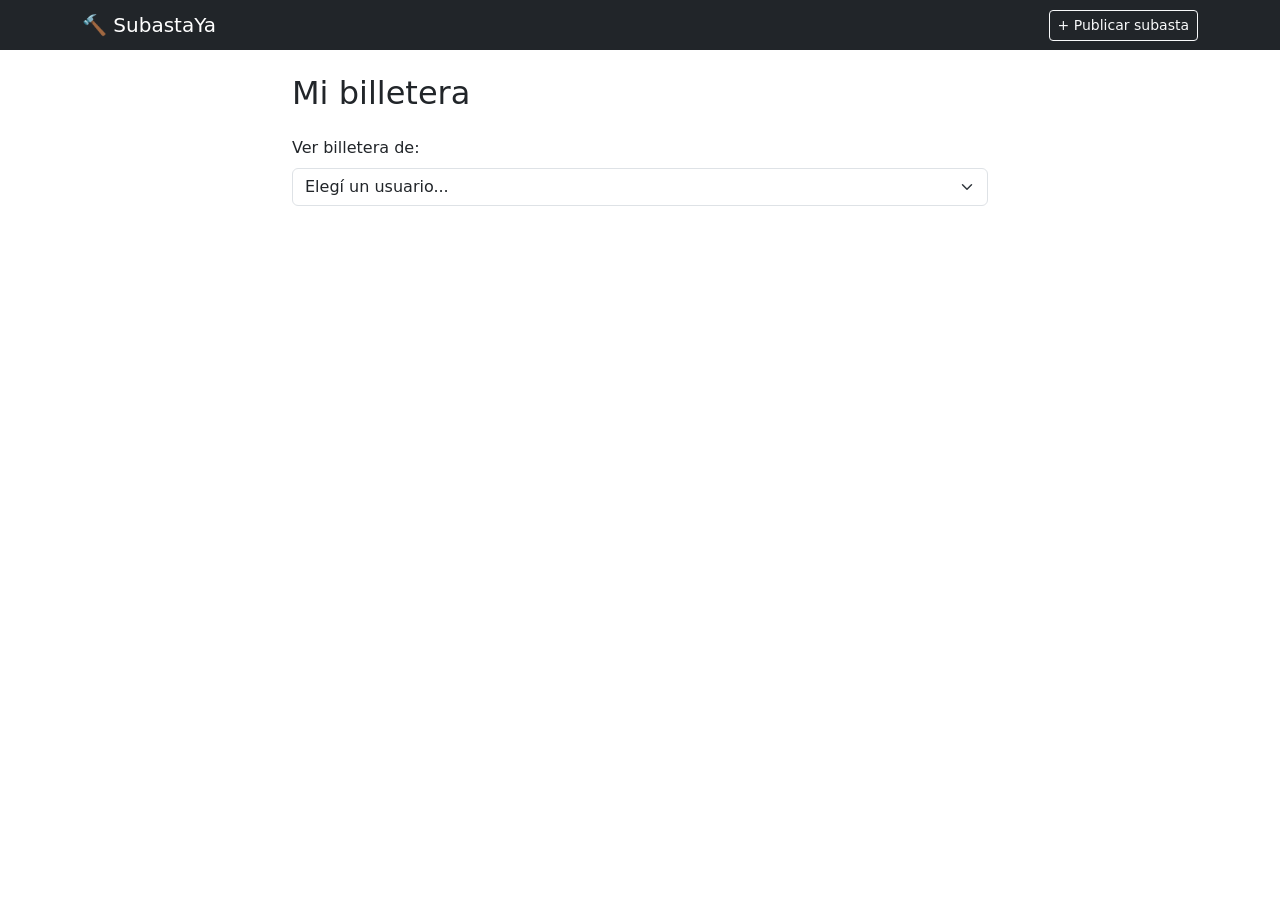
==== PaginaGirly/wwwroot/billetera.html @ 6db37f4f "Se agrega README y funciones en Front" ====
﻿<!DOCTYPE html>
<html lang="es">
<head>
    <meta charset="UTF-8">
    <meta name="viewport" content="width=device-width, initial-scale=1.0">
    <title>SubastaYa - Billetera</title>
    <link href="https://cdn.jsdelivr.net/npm/bootstrap@5.3.3/dist/css/bootstrap.min.css" rel="stylesheet">
    <link href="css/estilos.css" rel="stylesheet">
</head>
<body>
    <nav class="navbar navbar-dark bg-dark mb-4">
        <div class="container">
            <a href="index.html" class="navbar-brand mb-0 h1">🔨 SubastaYa</a>
            <a href="publicar.html" class="btn btn-outline-light btn-sm">+ Publicar subasta</a>
        </div>
    </nav>

    <div class="container" style="max-width: 720px;">
        <h2 class="mb-4">Mi billetera</h2>

        <!-- Selector de usuario -->
        <div class="mb-4">
            <label class="form-label">Ver billetera de:</label>
            <select id="selectUsuario" class="form-select">
                <option value="">Elegí un usuario...</option>
            </select>
        </div>

        <!-- Panel de saldo -->
        <div id="panelSaldo" class="d-none">
            <div class="row g-3 mb-4">
                <div class="col-md-4">
                    <div class="card text-center">
                        <div class="card-body">
                            <p class="text-muted mb-1">Saldo total</p>
                            <h4 id="saldoTotal" class="text-dark">—</h4>
                        </div>
                    </div>
                </div>
                <div class="col-md-4">
                    <div class="card text-center">
                        <div class="card-body">
                            <p class="text-muted mb-1">En garantía</p>
                            <h4 id="saldoRetenido" class="text-warning">—</h4>
                        </div>
                    </div>
                </div>
                <div class="col-md-4">
                    <div class="card text-center">
                        <div class="card-body">
                            <p class="text-muted mb-1">Disponible</p>
                            <h4 id="saldoDisponible" class="text-success">—</h4>
                        </div>
                    </div>
                </div>
            </div>

            <!-- Formulario de depósito -->
            <div class="card mb-4">
                <div class="card-body">
                    <h5 class="card-title mb-3">Cargar saldo</h5>
                    <div id="alertaDeposito" class="d-none mb-3"></div>
                    <div class="input-group">
                        <span class="input-group-text">$</span>
                        <input type="number" id="inputDeposito" class="form-control" placeholder="Monto a depositar" min="1">
                        <button id="btnDepositar" class="btn btn-success">Depositar</button>
                    </div>
                </div>
            </div>

            <!-- Historial de movimientos -->
            <h5 class="mb-3">Historial de movimientos</h5>
            <div id="historialMovimientos">
                <p class="text-muted">Sin movimientos.</p>
            </div>
        </div>
    </div>

    <script src="https://cdn.jsdelivr.net/npm/bootstrap@5.3.3/dist/js/bootstrap.bundle.min.js"></script>
    <script src="js/billetera.js"></script>
</body>
</html>
---- PaginaGirly/wwwroot/css/estilos.css ----
﻿.card-subasta {
    transition: transform 0.15s ease;
}

    .card-subasta:hover {
        transform: translateY(-4px);
    }

.tiempo-critico {
    color: #dc3545;
    font-weight: bold;
}

.estado-badge {
    font-size: 0.75rem;
}
.temporizador {
    font-size: 2rem;
    font-weight: bold;
}

    .temporizador.zona-critica {
        color: #dc3545;
        animation: parpadeo 1s infinite;
    }

@keyframes parpadeo {
    50% {
        opacity: 0.4;
    }
}

.badge-liderando {
    background-color: #198754;
}

.badge-superado {
    background-color: #dc3545;
}
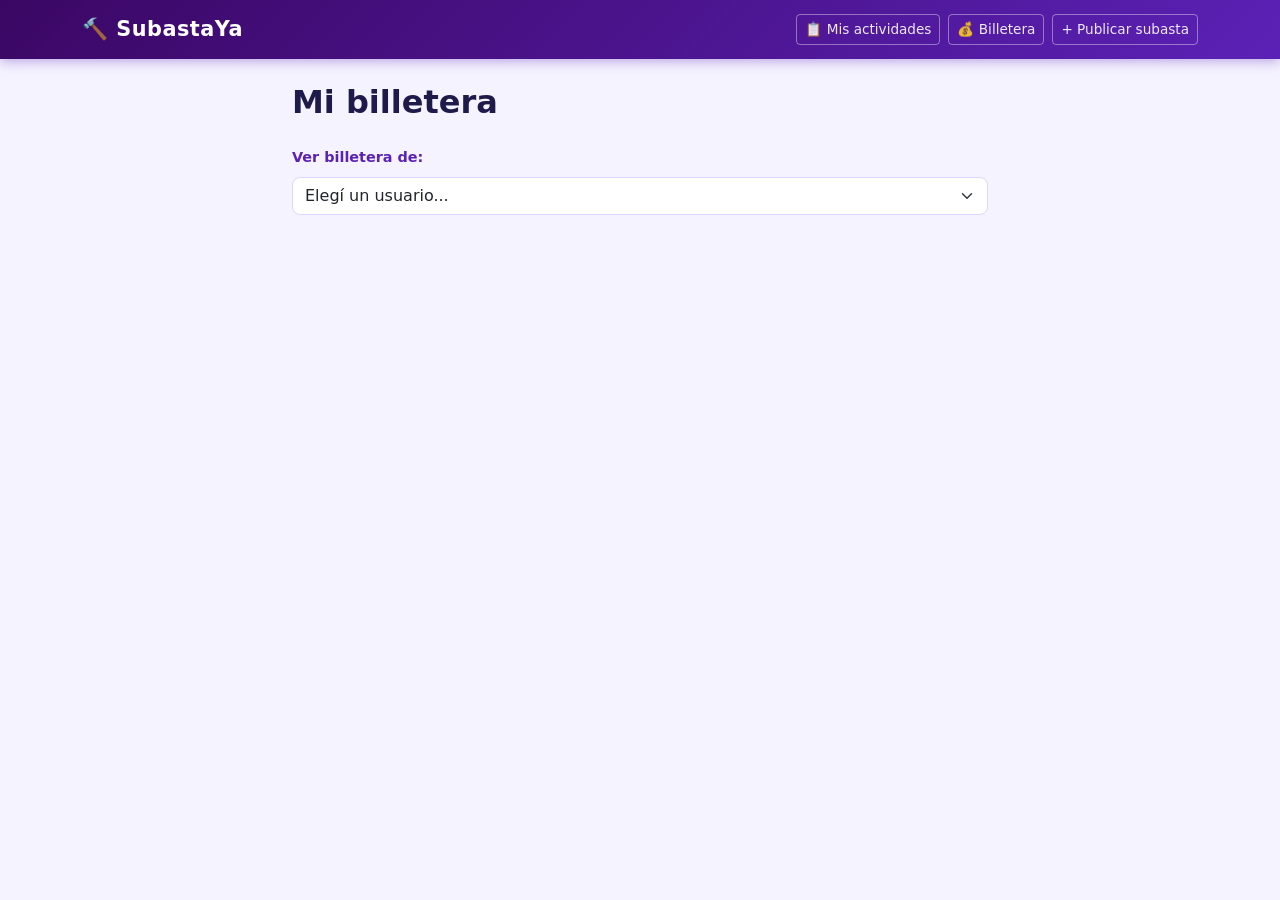
==== commit fac28533: "Cambios en el front" ====
--- a/PaginaGirly/wwwroot/billetera.html
+++ b/PaginaGirly/wwwroot/billetera.html
@@ -8,17 +8,20 @@
     <link href="css/estilos.css" rel="stylesheet">
 </head>
 <body>
-    <nav class="navbar navbar-dark bg-dark mb-4">
+    <nav class="navbar mb-4">
         <div class="container">
             <a href="index.html" class="navbar-brand mb-0 h1">🔨 SubastaYa</a>
-            <a href="publicar.html" class="btn btn-outline-light btn-sm">+ Publicar subasta</a>
+            <div class="d-flex gap-2">
+                <a href="misactividades.html" class="btn btn-outline-light btn-sm">📋 Mis actividades</a>
+                <a href="billetera.html" class="btn btn-outline-light btn-sm">💰 Billetera</a>
+                <a href="publicar.html" class="btn btn-outline-light btn-sm">+ Publicar subasta</a>
+            </div>
         </div>
     </nav>
 
     <div class="container" style="max-width: 720px;">
         <h2 class="mb-4">Mi billetera</h2>
 
-        <!-- Selector de usuario -->
         <div class="mb-4">
             <label class="form-label">Ver billetera de:</label>
             <select id="selectUsuario" class="form-select">
@@ -26,7 +29,6 @@
             </select>
         </div>
 
-        <!-- Panel de saldo -->
         <div id="panelSaldo" class="d-none">
             <div class="row g-3 mb-4">
                 <div class="col-md-4">
@@ -55,7 +57,6 @@
                 </div>
             </div>
 
-            <!-- Formulario de depósito -->
             <div class="card mb-4">
                 <div class="card-body">
                     <h5 class="card-title mb-3">Cargar saldo</h5>
@@ -68,7 +69,6 @@
                 </div>
             </div>
 
-            <!-- Historial de movimientos -->
             <h5 class="mb-3">Historial de movimientos</h5>
             <div id="historialMovimientos">
                 <p class="text-muted">Sin movimientos.</p>
--- a/PaginaGirly/wwwroot/css/estilos.css
+++ b/PaginaGirly/wwwroot/css/estilos.css
@@ -1,39 +1,303 @@
-﻿.card-subasta {
-    transition: transform 0.15s ease;
-}
-
-    .card-subasta:hover {
-        transform: translateY(-4px);
-    }
-
+﻿/* =============================================
+   PALETA VIOLETA INTENSO — SubastaYa
+   ============================================= */
+:root {
+    --violeta-principal: #5b21b6;
+    --violeta-oscuro: #3b0764;
+    --violeta-medio: #7c3aed;
+    --violeta-claro: #ede9fe;
+    --violeta-hover: #4c1d95;
+    --acento: #a78bfa;
+    --texto-sobre-violeta: #ffffff;
+    --fondo-body: #f5f3ff;
+    --fondo-card: #ffffff;
+    --texto-principal: #1e1b4b;
+    --texto-muted: #6b7280;
+    --borde: #ddd6fe;
+}
+
+/* =============================================
+   BASE
+   ============================================= */
+body {
+    background-color: var(--fondo-body);
+    color: var(--texto-principal);
+    font-family: 'Segoe UI', system-ui, -apple-system, sans-serif;
+}
+
+/* =============================================
+   NAVBAR
+   ============================================= */
+.navbar {
+    background: linear-gradient(135deg, var(--violeta-oscuro), var(--violeta-principal)) !important;
+    box-shadow: 0 2px 12px rgba(91, 33, 182, 0.4);
+    padding: 0.75rem 0;
+}
+
+.navbar-brand {
+    font-weight: 700;
+    font-size: 1.3rem;
+    color: var(--texto-sobre-violeta) !important;
+    letter-spacing: 0.5px;
+}
+
+.navbar .btn-outline-light {
+    border-color: rgba(255,255,255,0.4);
+    color: rgba(255,255,255,0.9);
+    font-size: 0.85rem;
+    transition: all 0.2s;
+}
+
+.navbar .btn-outline-light:hover {
+    background-color: rgba(255,255,255,0.15);
+    border-color: white;
+    color: white;
+}
+
+nav.navbar {
+    background: linear-gradient(135deg, #3b0764, #5b21b6) !important;
+}
+
+/* =============================================
+   TÍTULOS Y HEADINGS
+   ============================================= */
+h2, h3, h4, h5, h6 {
+    color: var(--texto-principal);
+    font-weight: 700;
+}
+
+/* =============================================
+   CARDS DEL CATÁLOGO
+   ============================================= */
+.card {
+    border: 1px solid var(--borde);
+    border-radius: 12px;
+    box-shadow: 0 2px 8px rgba(91, 33, 182, 0.08);
+    background-color: var(--fondo-card);
+    transition: transform 0.2s ease, box-shadow 0.2s ease;
+}
+
+.card-subasta:hover {
+    transform: translateY(-5px);
+    box-shadow: 0 8px 24px rgba(91, 33, 182, 0.18);
+}
+
+.card-img-top {
+    border-radius: 12px 12px 0 0;
+}
+
+/* =============================================
+   BADGES DE ESTADO
+   ============================================= */
+.badge {
+    font-size: 0.7rem;
+    padding: 0.35em 0.65em;
+    border-radius: 6px;
+    font-weight: 600;
+    letter-spacing: 0.3px;
+}
+
+/* Sobreescribimos los colores de Bootstrap para coherencia */
+.badge.bg-success { background-color: #059669 !important; }
+.badge.bg-danger  { background-color: #dc2626 !important; }
+.badge.bg-warning { background-color: #d97706 !important; color: white !important; }
+.badge.bg-info    { background-color: #0891b2 !important; color: white !important; }
+.badge.bg-secondary { background-color: #6b7280 !important; }
+.badge.bg-primary { background-color: var(--violeta-principal) !important; }
+
+/* =============================================
+   BOTONES
+   ============================================= */
+.btn-primary {
+    background-color: var(--violeta-principal);
+    border-color: var(--violeta-principal);
+    font-weight: 600;
+    border-radius: 8px;
+    transition: all 0.2s;
+}
+
+.btn-primary:hover, .btn-primary:focus {
+    background-color: var(--violeta-hover);
+    border-color: var(--violeta-hover);
+    box-shadow: 0 4px 12px rgba(91, 33, 182, 0.3);
+}
+
+.btn-primary:disabled {
+    background-color: #a78bfa;
+    border-color: #a78bfa;
+}
+
+.btn-outline-primary {
+    color: var(--violeta-principal);
+    border-color: var(--violeta-principal);
+    font-weight: 600;
+    border-radius: 8px;
+    transition: all 0.2s;
+}
+
+.btn-outline-primary:hover {
+    background-color: var(--violeta-principal);
+    border-color: var(--violeta-principal);
+    color: white;
+}
+
+.btn-success {
+    background-color: #059669;
+    border-color: #059669;
+    font-weight: 600;
+    border-radius: 8px;
+}
+
+.btn-success:hover {
+    background-color: #047857;
+    border-color: #047857;
+}
+
+.btn-outline-secondary {
+    border-radius: 8px;
+    font-weight: 600;
+}
+
+/* =============================================
+   FORMULARIOS
+   ============================================= */
+.form-control, .form-select {
+    border-color: var(--borde);
+    border-radius: 8px;
+    transition: border-color 0.2s, box-shadow 0.2s;
+}
+
+.form-control:focus, .form-select:focus {
+    border-color: var(--violeta-medio);
+    box-shadow: 0 0 0 3px rgba(124, 58, 237, 0.15);
+}
+
+.form-label {
+    font-weight: 600;
+    color: var(--violeta-principal);
+    font-size: 0.9rem;
+}
+
+/* =============================================
+   TEMPORIZADOR (sala de subasta)
+   ============================================= */
+.temporizador {
+    font-size: 2.5rem;
+    font-weight: 800;
+    color: var(--violeta-principal);
+    letter-spacing: -1px;
+}
+
+.temporizador.zona-critica {
+    color: #dc2626;
+    animation: parpadeo 1s infinite;
+}
+
+@keyframes parpadeo {
+    50% { opacity: 0.4; }
+}
+
+/* =============================================
+   HISTORIAL DE PUJAS (sala de subasta)
+   ============================================= */
+.list-group-item {
+    border-color: var(--borde);
+    font-size: 0.9rem;
+}
+
+.list-group-item:first-child {
+    border-radius: 8px 8px 0 0;
+}
+
+.list-group-item:last-child {
+    border-radius: 0 0 8px 8px;
+}
+
+/* =============================================
+   PANEL DE SALDO (billetera)
+   ============================================= */
+.card .text-warning { color: #d97706 !important; }
+.card .text-success { color: #059669 !important; }
+
+/* =============================================
+   PESTAÑAS (mis actividades)
+   ============================================= */
+.nav-tabs {
+    border-bottom: 2px solid var(--borde);
+}
+
+.nav-tabs .nav-link {
+    color: var(--texto-muted);
+    border: none;
+    padding: 0.6rem 1.2rem;
+    font-weight: 600;
+    border-radius: 8px 8px 0 0;
+    transition: all 0.2s;
+}
+
+.nav-tabs .nav-link:hover {
+    color: var(--violeta-principal);
+    background-color: var(--violeta-claro);
+}
+
+.nav-tabs .nav-link.active {
+    color: var(--violeta-principal);
+    border-bottom: 3px solid var(--violeta-principal);
+    background-color: transparent;
+}
+
+/* =============================================
+   TIEMPO CRÍTICO (catálogo)
+   ============================================= */
 .tiempo-critico {
-    color: #dc3545;
-    font-weight: bold;
-}
-
-.estado-badge {
-    font-size: 0.75rem;
-}
-.temporizador {
-    font-size: 2rem;
-    font-weight: bold;
-}
-
-    .temporizador.zona-critica {
-        color: #dc3545;
-        animation: parpadeo 1s infinite;
-    }
-
-@keyframes parpadeo {
-    50% {
-        opacity: 0.4;
-    }
-}
-
-.badge-liderando {
-    background-color: #198754;
-}
-
-.badge-superado {
-    background-color: #dc3545;
+    color: #dc2626;
+    font-weight: 700;
+}
+
+/* =============================================
+   ALERTS
+   ============================================= */
+.alert {
+    border-radius: 10px;
+    border: none;
+    font-weight: 500;
+}
+
+.alert-success {
+    background-color: #d1fae5;
+    color: #065f46;
+}
+
+.alert-danger {
+    background-color: #fee2e2;
+    color: #991b1b;
+}
+
+/* =============================================
+   TABLA (historial de movimientos)
+   ============================================= */
+.table {
+    border-radius: 12px;
+    overflow: hidden;
+}
+
+.table thead th {
+    background-color: var(--violeta-claro);
+    color: var(--violeta-principal);
+    font-weight: 700;
+    border: none;
+    font-size: 0.85rem;
+    text-transform: uppercase;
+    letter-spacing: 0.5px;
+}
+
+.table tbody tr:hover {
+    background-color: var(--violeta-claro);
+}
+
+/* =============================================
+   PLACEHOLDER DE IMAGEN
+   ============================================= */
+.card-img-top[src^="data:image/svg"] {
+    background-color: var(--violeta-claro);
 }
